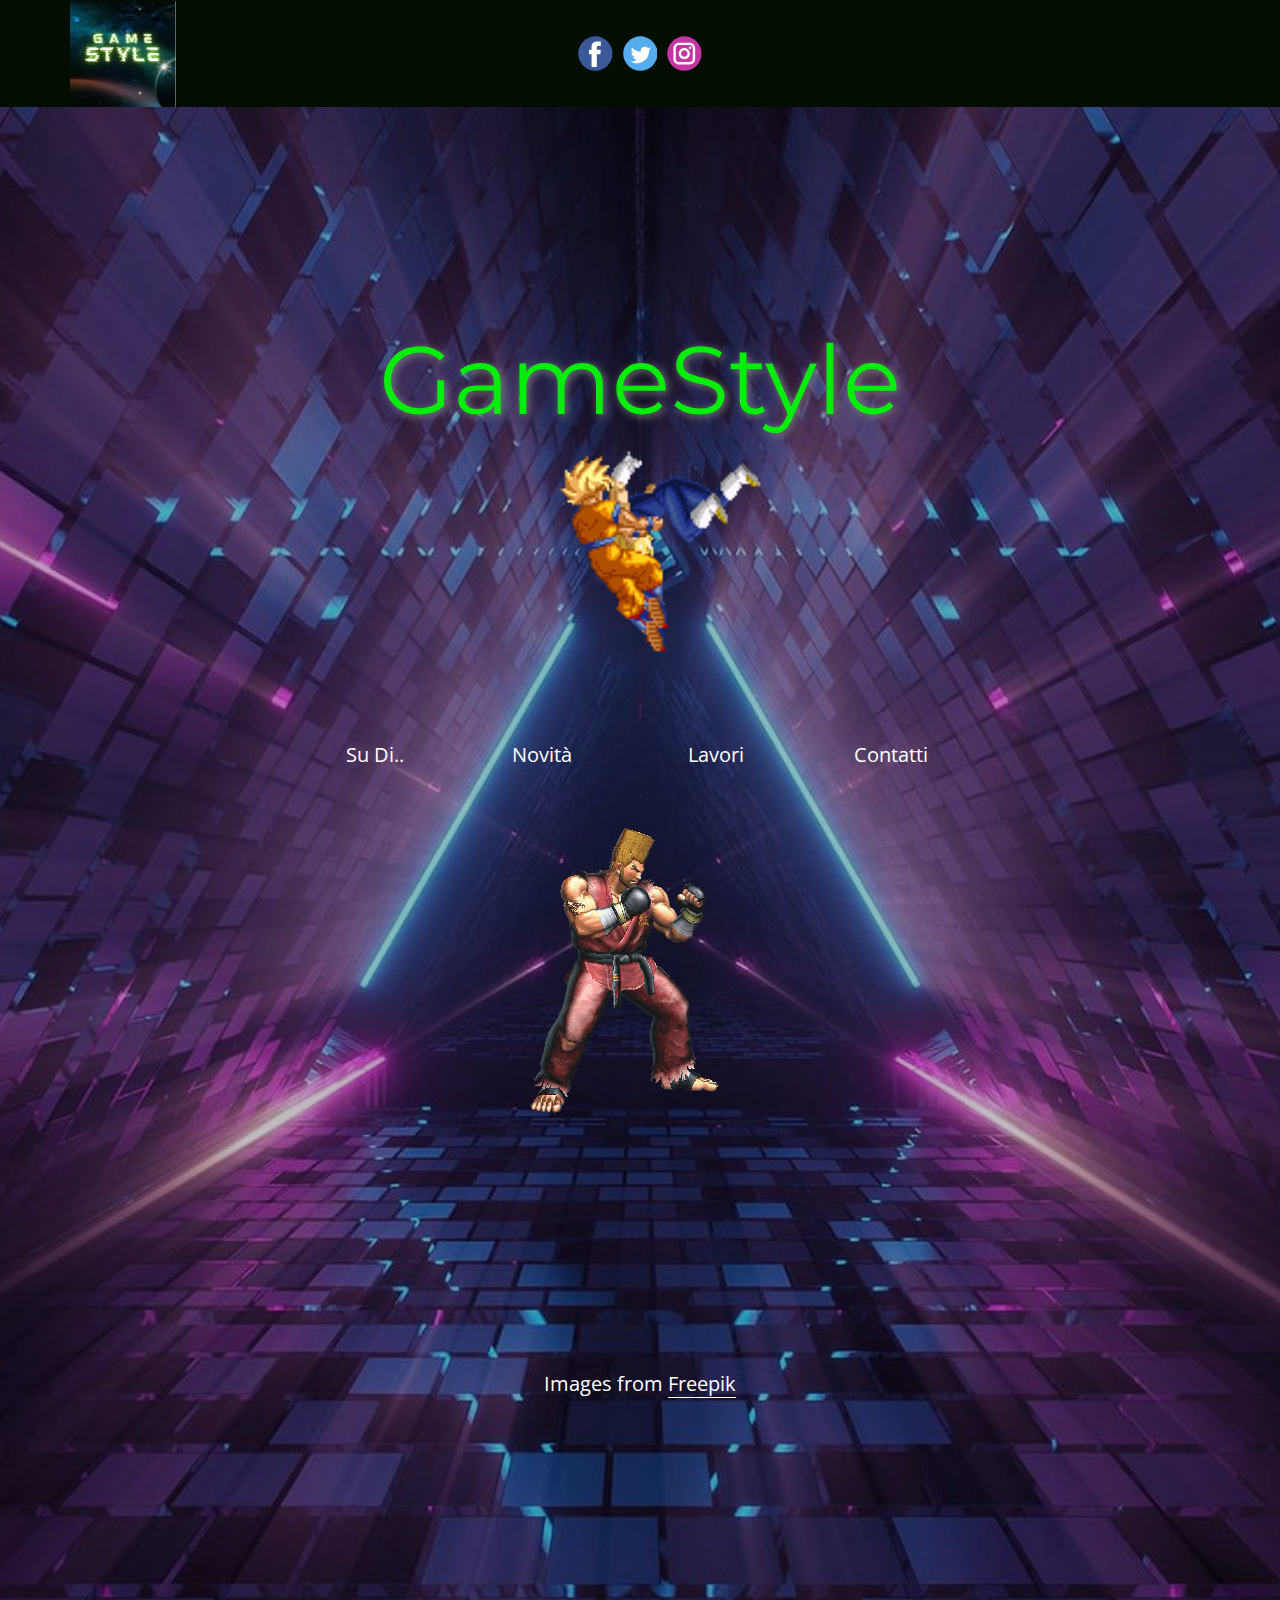
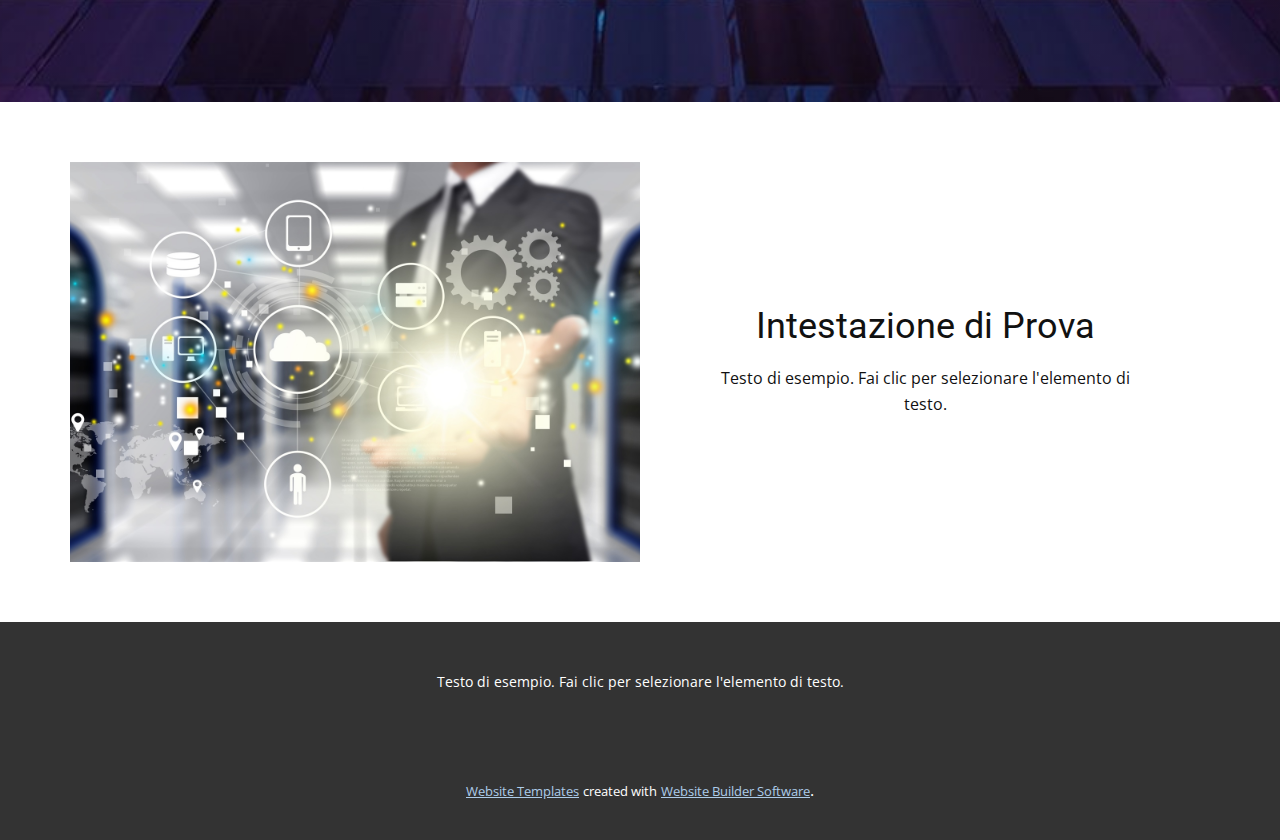
==== index.html @ 33132ec8 "initial commit" ====
<!DOCTYPE html>
<html style="font-size: 16px;" lang="it"><head>
    <meta name="viewport" content="width=device-width, initial-scale=1.0">
    <meta charset="utf-8">
    <meta name="keywords" content="GameStyle">
    <meta name="description" content="">
    <title>Home</title>
    <link rel="stylesheet" href="nicepage.css" media="screen">
<link rel="stylesheet" href="Home.css" media="screen">
    <script class="u-script" type="text/javascript" src="jquery.js" defer=""></script>
    <script class="u-script" type="text/javascript" src="nicepage.js" defer=""></script>
    <meta name="generator" content="Nicepage 4.21.5, nicepage.com">
    <link id="u-theme-google-font" rel="stylesheet" href="https://fonts.googleapis.com/css?family=Roboto:100,100i,300,300i,400,400i,500,500i,700,700i,900,900i|Open+Sans:300,300i,400,400i,500,500i,600,600i,700,700i,800,800i">
    <link id="u-page-google-font" rel="stylesheet" href="https://fonts.googleapis.com/css?family=Montserrat:100,100i,200,200i,300,300i,400,400i,500,500i,600,600i,700,700i,800,800i,900,900i">
    
    
    
    <script type="application/ld+json">{
		"@context": "http://schema.org",
		"@type": "Organization",
		"name": "",
		"logo": "images/logogamestyle.jpg",
		"sameAs": [
				"https://www.instagram.com/johnnystyle84/"
		]
}</script>
    <meta name="theme-color" content="#478ac9">
    <meta property="og:title" content="Home">
    <meta property="og:type" content="website">
  </head>
  <body data-home-page="Home.html" data-home-page-title="Home" class="u-body u-xl-mode" data-lang="it"><header class="u-clearfix u-custom-color-8 u-header u-header" id="sec-bba8"><div class="u-clearfix u-sheet u-sheet-1">
        <a href="https://nicepage.com" class="u-image u-logo u-image-1" data-image-width="274" data-image-height="273">
          <img src="images/logogamestyle.jpg" class="u-logo-image u-logo-image-1">
        </a>
        <div class="u-social-icons u-spacing-10 u-social-icons-1">
          <a class="u-social-url" title="facebook" target="_blank" href=""><span class="u-icon u-social-facebook u-social-icon u-icon-1"><svg class="u-svg-link" preserveAspectRatio="xMidYMin slice" viewBox="0 0 112 112" style=""><use xmlns:xlink="http://www.w3.org/1999/xlink" xlink:href="#svg-0835"></use></svg><svg class="u-svg-content" viewBox="0 0 112 112" x="0" y="0" id="svg-0835"><circle fill="currentColor" cx="56.1" cy="56.1" r="55"></circle><path fill="#FFFFFF" d="M73.5,31.6h-9.1c-1.4,0-3.6,0.8-3.6,3.9v8.5h12.6L72,58.3H60.8v40.8H43.9V58.3h-8V43.9h8v-9.2
            c0-6.7,3.1-17,17-17h12.5v13.9H73.5z"></path></svg></span>
          </a>
          <a class="u-social-url" title="twitter" target="_blank" href=""><span class="u-icon u-social-icon u-social-twitter u-icon-2"><svg class="u-svg-link" preserveAspectRatio="xMidYMin slice" viewBox="0 0 112 112" style=""><use xmlns:xlink="http://www.w3.org/1999/xlink" xlink:href="#svg-e666"></use></svg><svg class="u-svg-content" viewBox="0 0 112 112" x="0" y="0" id="svg-e666"><circle fill="currentColor" class="st0" cx="56.1" cy="56.1" r="55"></circle><path fill="#FFFFFF" d="M83.8,47.3c0,0.6,0,1.2,0,1.7c0,17.7-13.5,38.2-38.2,38.2C38,87.2,31,85,25,81.2c1,0.1,2.1,0.2,3.2,0.2
            c6.3,0,12.1-2.1,16.7-5.7c-5.9-0.1-10.8-4-12.5-9.3c0.8,0.2,1.7,0.2,2.5,0.2c1.2,0,2.4-0.2,3.5-0.5c-6.1-1.2-10.8-6.7-10.8-13.1
            c0-0.1,0-0.1,0-0.2c1.8,1,3.9,1.6,6.1,1.7c-3.6-2.4-6-6.5-6-11.2c0-2.5,0.7-4.8,1.8-6.7c6.6,8.1,16.5,13.5,27.6,14
            c-0.2-1-0.3-2-0.3-3.1c0-7.4,6-13.4,13.4-13.4c3.9,0,7.3,1.6,9.8,4.2c3.1-0.6,5.9-1.7,8.5-3.3c-1,3.1-3.1,5.8-5.9,7.4
            c2.7-0.3,5.3-1,7.7-2.1C88.7,43,86.4,45.4,83.8,47.3z"></path></svg></span>
          </a>
          <a class="u-social-url" title="instagram" target="_blank" href="https://www.instagram.com/johnnystyle84/"><span class="u-icon u-social-icon u-social-instagram u-icon-3"><svg class="u-svg-link" preserveAspectRatio="xMidYMin slice" viewBox="0 0 112 112" style=""><use xmlns:xlink="http://www.w3.org/1999/xlink" xlink:href="#svg-2d36"></use></svg><svg class="u-svg-content" viewBox="0 0 112 112" x="0" y="0" id="svg-2d36"><circle fill="currentColor" cx="56.1" cy="56.1" r="55"></circle><path fill="#FFFFFF" d="M55.9,38.2c-9.9,0-17.9,8-17.9,17.9C38,66,46,74,55.9,74c9.9,0,17.9-8,17.9-17.9C73.8,46.2,65.8,38.2,55.9,38.2
            z M55.9,66.4c-5.7,0-10.3-4.6-10.3-10.3c-0.1-5.7,4.6-10.3,10.3-10.3c5.7,0,10.3,4.6,10.3,10.3C66.2,61.8,61.6,66.4,55.9,66.4z"></path><path fill="#FFFFFF" d="M74.3,33.5c-2.3,0-4.2,1.9-4.2,4.2s1.9,4.2,4.2,4.2s4.2-1.9,4.2-4.2S76.6,33.5,74.3,33.5z"></path><path fill="#FFFFFF" d="M73.1,21.3H38.6c-9.7,0-17.5,7.9-17.5,17.5v34.5c0,9.7,7.9,17.6,17.5,17.6h34.5c9.7,0,17.5-7.9,17.5-17.5V38.8
            C90.6,29.1,82.7,21.3,73.1,21.3z M83,73.3c0,5.5-4.5,9.9-9.9,9.9H38.6c-5.5,0-9.9-4.5-9.9-9.9V38.8c0-5.5,4.5-9.9,9.9-9.9h34.5
            c5.5,0,9.9,4.5,9.9,9.9V73.3z"></path></svg></span>
          </a>
        </div>
      </div></header>
    <section class="u-align-center u-clearfix u-image u-shading u-section-1" id="carousel_7a26" src="" data-image-width="1980" data-image-height="1114">
      <div class="u-clearfix u-sheet u-sheet-1">
        <h1 class="u-custom-font u-font-montserrat u-text u-text-custom-color-1 u-title u-text-1">GameStyle</h1>
        <div class="u-list u-list-1">
          <div class="u-repeater u-repeater-1">
            <div class="u-container-style u-list-item u-repeater-item">
              <div class="u-container-layout u-similar-container u-valign-top u-container-layout-1">
                <a href="About.html#sec-d732" class="u-border-1 u-border-active-palette-2-base u-border-hover-palette-1-base u-border-no-left u-border-no-right u-border-no-top u-btn u-button-style u-custom-item u-none u-text-body-alt-color u-btn-1">&nbsp; Su Di..</a>
                <a href="Contatti.html#sec-227e" class="u-border-1 u-border-active-palette-2-base u-border-hover-palette-1-base u-border-no-left u-border-no-right u-border-no-top u-btn u-button-style u-none u-text-body-alt-color u-btn-2">&nbsp;&nbsp;<br>
                </a>
              </div>
            </div>
            <div class="u-container-style u-list-item u-repeater-item">
              <div class="u-container-layout u-similar-container u-valign-top u-container-layout-2">
                <a href="Novità.html#carousel_3e8e" class="u-border-1 u-border-active-palette-2-base u-border-hover-palette-1-base u-border-no-left u-border-no-right u-border-no-top u-btn u-button-style u-custom-item u-none u-text-body-alt-color u-btn-3">Novità<span style="font-weight: 700;">
                    <span style="font-weight: 400;">
                      <span style="font-weight: 700;">
                        <span style="font-weight: 400;">
                          <span style="font-size: 1.25rem;"></span>
                        </span>
                      </span>
                    </span>
                  </span>
                </a>
                <a href="Contatti.html#sec-227e" class="u-border-1 u-border-active-palette-2-base u-border-hover-palette-1-base u-border-no-left u-border-no-right u-border-no-top u-btn u-button-style u-none u-text-body-alt-color u-btn-4">&nbsp;&nbsp;<br>
                </a>
              </div>
            </div>
            <div class="u-container-style u-list-item u-repeater-item">
              <div class="u-container-layout u-similar-container u-valign-top u-container-layout-3">
                <a href="Lavori.html#sec-bffe" class="u-border-1 u-border-active-palette-2-base u-border-hover-palette-1-base u-border-no-left u-border-no-right u-border-no-top u-btn u-button-style u-custom-item u-none u-text-body-alt-color u-btn-5">Lavori</a>
                <a href="Contatti.html#sec-227e" class="u-border-1 u-border-active-palette-2-base u-border-hover-palette-1-base u-border-no-left u-border-no-right u-border-no-top u-btn u-button-style u-none u-text-body-alt-color u-btn-6">Contatti</a>
              </div>
            </div>
          </div>
        </div>
        <img class="u-image u-image-contain u-image-default u-image-1" src="images/72.gif" alt="" data-image-width="313" data-image-height="203">
        <img class="u-image u-image-contain u-image-default u-image-2" src="images/paul-sfxtekken-stance.gif" alt="" data-image-width="352" data-image-height="356">
        <p class="u-text u-text-body-alt-color u-text-2">Images from <a href="https://www.freepik.com/photos/background" class="u-border-1 u-border-no-left u-border-no-right u-border-no-top u-border-white u-btn u-button-link u-button-style u-none u-text-body-alt-color u-btn-7" target="_blank">Freepik</a>
        </p>
      </div>
    </section>
    <section class="u-clearfix u-section-2" id="sec-c1bc">
      <div class="u-clearfix u-sheet u-sheet-1">
        <div class="u-clearfix u-expanded-width u-layout-wrap u-layout-wrap-1">
          <div class="u-layout">
            <div class="u-layout-row">
              <div class="u-container-style u-image u-layout-cell u-size-30 u-image-1" data-image-width="5000" data-image-height="3000">
                <div class="u-container-layout u-container-layout-1"></div>
              </div>
              <div class="u-container-align-center u-container-style u-layout-cell u-size-30 u-layout-cell-2">
                <div class="u-container-layout u-valign-middle u-container-layout-2">
                  <h2 class="u-align-center u-text u-text-default u-text-1">Intestazione di Prova</h2>
                  <p class="u-align-center u-text u-text-default u-text-2">Testo di esempio. Fai clic per selezionare l'elemento di testo.</p>
                </div>
              </div>
            </div>
          </div>
        </div>
      </div>
    </section>
    
    
    <footer class="u-align-center u-clearfix u-footer u-grey-80 u-footer" id="sec-bd7b"><div class="u-clearfix u-sheet u-sheet-1">
        <p class="u-small-text u-text u-text-variant u-text-1">Testo di esempio. Fai clic per selezionare l'elemento di testo.</p>
      </div></footer>
    <section class="u-backlink u-clearfix u-grey-80">
      <a class="u-link" href="https://nicepage.com/website-templates" target="_blank">
        <span>Website Templates</span>
      </a>
      <p class="u-text">
        <span>created with</span>
      </p>
      <a class="u-link" href="" target="_blank">
        <span>Website Builder Software</span>
      </a>. 
    </section>
  
</body></html>
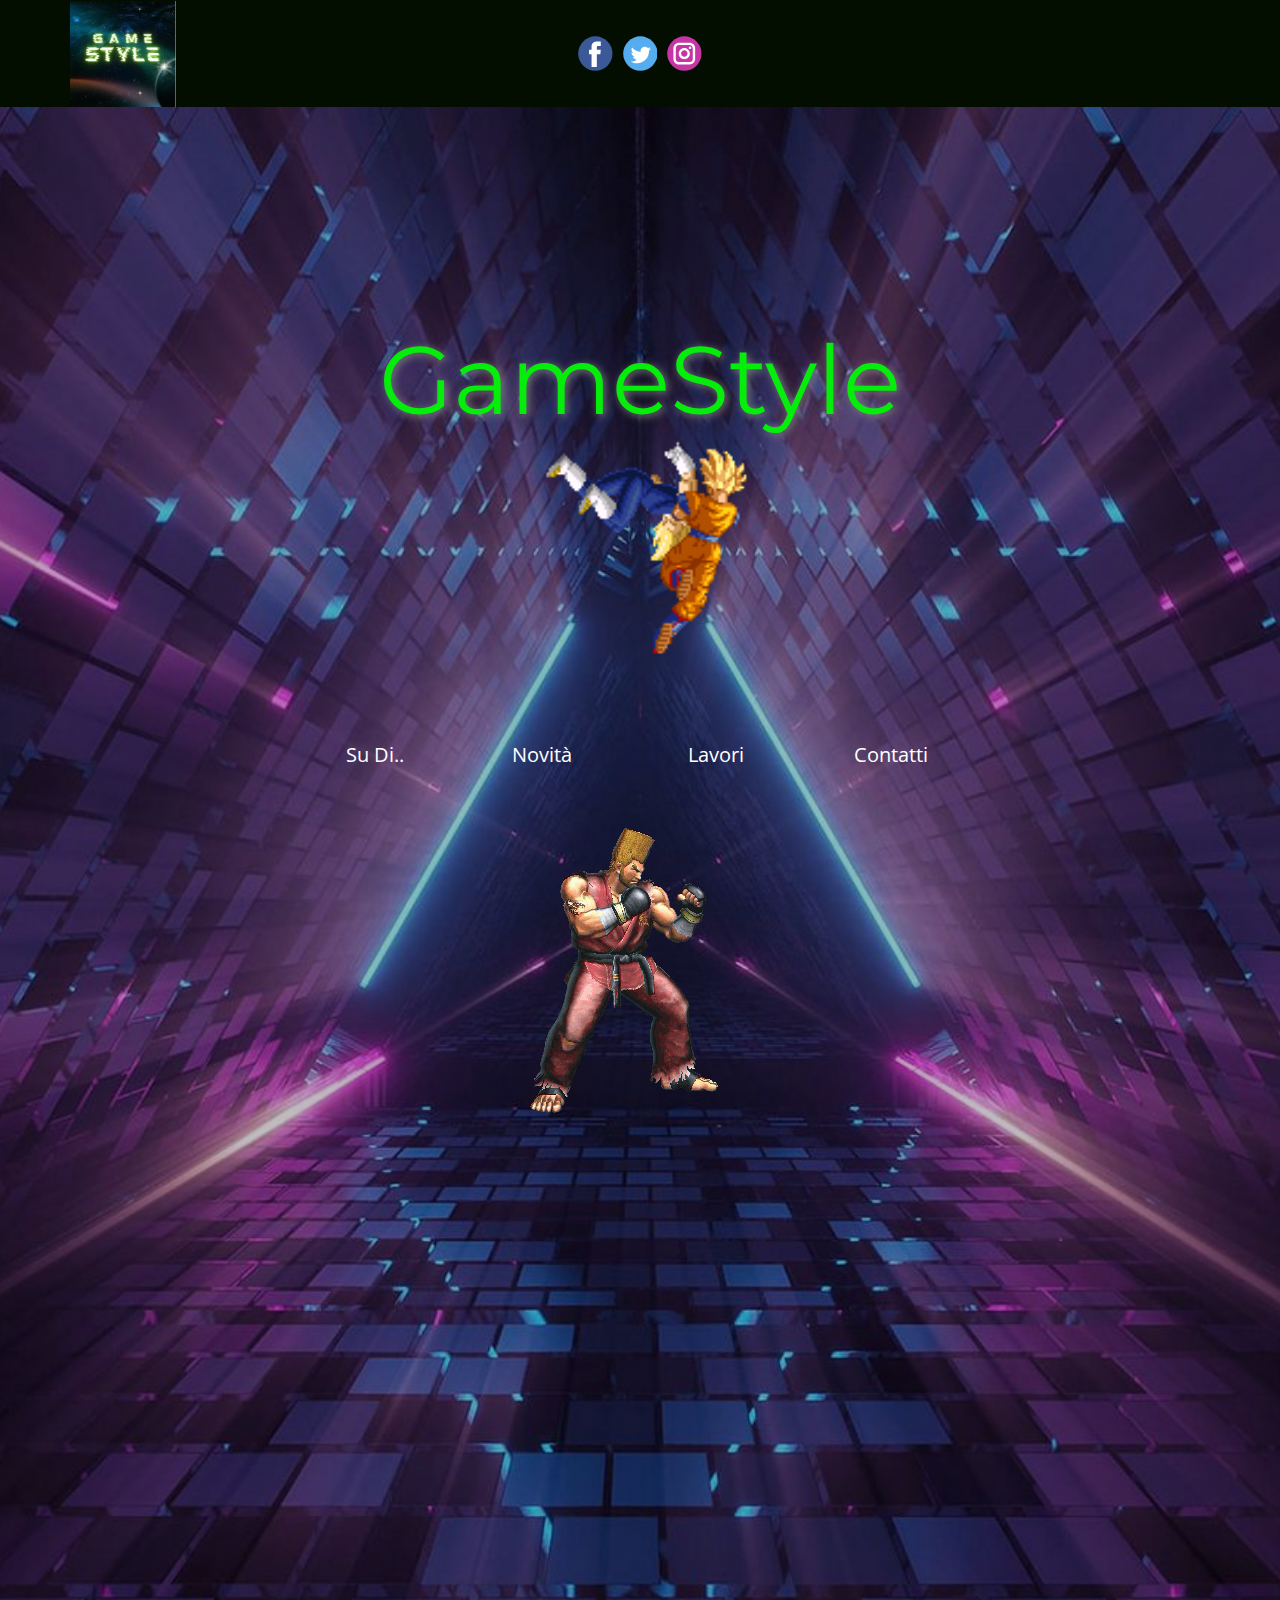
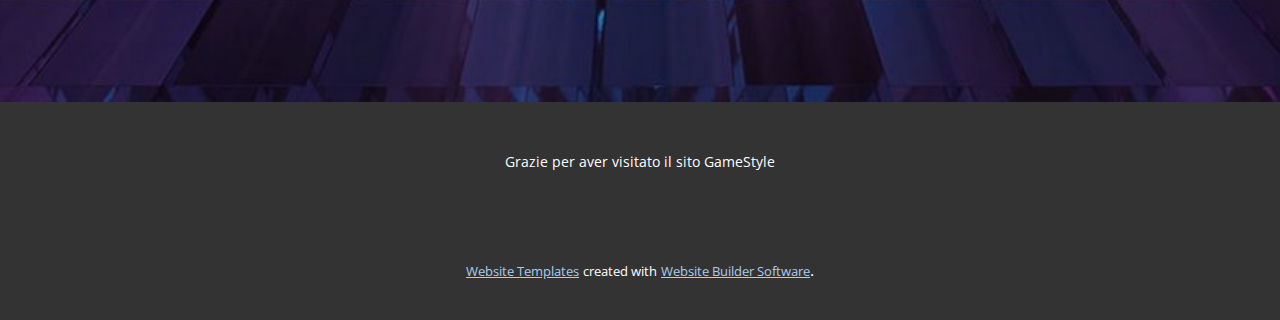
==== commit 4b7cdd32: "Responsive edit" ====
--- a/index.html
+++ b/index.html
@@ -12,7 +12,6 @@
     <meta name="generator" content="Nicepage 4.21.5, nicepage.com">
     <link id="u-theme-google-font" rel="stylesheet" href="https://fonts.googleapis.com/css?family=Roboto:100,100i,300,300i,400,400i,500,500i,700,700i,900,900i|Open+Sans:300,300i,400,400i,500,500i,600,600i,700,700i,800,800i">
     <link id="u-page-google-font" rel="stylesheet" href="https://fonts.googleapis.com/css?family=Montserrat:100,100i,200,200i,300,300i,400,400i,500,500i,600,600i,700,700i,800,800i,900,900i">
-    
     
     
     <script type="application/ld+json">{
@@ -52,17 +51,17 @@
     <section class="u-align-center u-clearfix u-image u-shading u-section-1" id="carousel_7a26" src="" data-image-width="1980" data-image-height="1114">
       <div class="u-clearfix u-sheet u-sheet-1">
         <h1 class="u-custom-font u-font-montserrat u-text u-text-custom-color-1 u-title u-text-1">GameStyle</h1>
-        <div class="u-list u-list-1">
+        <div class="u-expanded-width-md u-expanded-width-sm u-expanded-width-xs u-list u-list-1">
           <div class="u-repeater u-repeater-1">
             <div class="u-container-style u-list-item u-repeater-item">
-              <div class="u-container-layout u-similar-container u-valign-top u-container-layout-1">
+              <div class="u-container-layout u-similar-container u-valign-top-sm u-valign-top-xl u-valign-top-xs u-container-layout-1">
                 <a href="About.html#sec-d732" class="u-border-1 u-border-active-palette-2-base u-border-hover-palette-1-base u-border-no-left u-border-no-right u-border-no-top u-btn u-button-style u-custom-item u-none u-text-body-alt-color u-btn-1">&nbsp; Su Di..</a>
                 <a href="Contatti.html#sec-227e" class="u-border-1 u-border-active-palette-2-base u-border-hover-palette-1-base u-border-no-left u-border-no-right u-border-no-top u-btn u-button-style u-none u-text-body-alt-color u-btn-2">&nbsp;&nbsp;<br>
                 </a>
               </div>
             </div>
             <div class="u-container-style u-list-item u-repeater-item">
-              <div class="u-container-layout u-similar-container u-valign-top u-container-layout-2">
+              <div class="u-container-layout u-similar-container u-valign-top-sm u-valign-top-xl u-valign-top-xs u-container-layout-2">
                 <a href="Novità.html#carousel_3e8e" class="u-border-1 u-border-active-palette-2-base u-border-hover-palette-1-base u-border-no-left u-border-no-right u-border-no-top u-btn u-button-style u-custom-item u-none u-text-body-alt-color u-btn-3">Novità<span style="font-weight: 700;">
                     <span style="font-weight: 400;">
                       <span style="font-weight: 700;">
@@ -78,42 +77,21 @@
               </div>
             </div>
             <div class="u-container-style u-list-item u-repeater-item">
-              <div class="u-container-layout u-similar-container u-valign-top u-container-layout-3">
+              <div class="u-container-layout u-similar-container u-valign-top-sm u-valign-top-xl u-valign-top-xs u-container-layout-3">
                 <a href="Lavori.html#sec-bffe" class="u-border-1 u-border-active-palette-2-base u-border-hover-palette-1-base u-border-no-left u-border-no-right u-border-no-top u-btn u-button-style u-custom-item u-none u-text-body-alt-color u-btn-5">Lavori</a>
                 <a href="Contatti.html#sec-227e" class="u-border-1 u-border-active-palette-2-base u-border-hover-palette-1-base u-border-no-left u-border-no-right u-border-no-top u-btn u-button-style u-none u-text-body-alt-color u-btn-6">Contatti</a>
               </div>
             </div>
           </div>
         </div>
-        <img class="u-image u-image-contain u-image-default u-image-1" src="images/72.gif" alt="" data-image-width="313" data-image-height="203">
+        <img class="u-expanded-width-md u-expanded-width-xs u-image u-image-contain u-image-default u-image-1" src="images/72.gif" alt="" data-image-width="313" data-image-height="203">
         <img class="u-image u-image-contain u-image-default u-image-2" src="images/paul-sfxtekken-stance.gif" alt="" data-image-width="352" data-image-height="356">
-        <p class="u-text u-text-body-alt-color u-text-2">Images from <a href="https://www.freepik.com/photos/background" class="u-border-1 u-border-no-left u-border-no-right u-border-no-top u-border-white u-btn u-button-link u-button-style u-none u-text-body-alt-color u-btn-7" target="_blank">Freepik</a>
-        </p>
-      </div>
-    </section>
-    <section class="u-clearfix u-section-2" id="sec-c1bc">
-      <div class="u-clearfix u-sheet u-sheet-1">
-        <div class="u-clearfix u-expanded-width u-layout-wrap u-layout-wrap-1">
-          <div class="u-layout">
-            <div class="u-layout-row">
-              <div class="u-container-style u-image u-layout-cell u-size-30 u-image-1" data-image-width="5000" data-image-height="3000">
-                <div class="u-container-layout u-container-layout-1"></div>
-              </div>
-              <div class="u-container-align-center u-container-style u-layout-cell u-size-30 u-layout-cell-2">
-                <div class="u-container-layout u-valign-middle u-container-layout-2">
-                  <h2 class="u-align-center u-text u-text-default u-text-1">Intestazione di Prova</h2>
-                  <p class="u-align-center u-text u-text-default u-text-2">Testo di esempio. Fai clic per selezionare l'elemento di testo.</p>
-                </div>
-              </div>
-            </div>
-          </div>
-        </div>
       </div>
     </section>
     
     
     <footer class="u-align-center u-clearfix u-footer u-grey-80 u-footer" id="sec-bd7b"><div class="u-clearfix u-sheet u-sheet-1">
-        <p class="u-small-text u-text u-text-variant u-text-1">Testo di esempio. Fai clic per selezionare l'elemento di testo.</p>
+        <p class="u-small-text u-text u-text-variant u-text-1">Grazie per aver visitato il sito GameStyle</p>
       </div></footer>
     <section class="u-backlink u-clearfix u-grey-80">
       <a class="u-link" href="https://nicepage.com/website-templates" target="_blank">
--- a/Home.css
+++ b/Home.css
@@ -91,27 +91,20 @@
 .u-section-1 .u-image-2 {
   width: 352px;
   height: 356px;
-  margin: 40px 382px 0 auto;
-}
-
-.u-section-1 .u-text-2 {
-  font-size: 1.25rem;
-  width: 307px;
-  margin: 230px auto 60px;
-}
-
-.u-section-1 .u-btn-7 {
-  border-style: solid;
-  padding: 0;
+  margin: 40px 382px 60px auto;
 }
 
 @media (max-width: 1199px) {
   .u-section-1 .u-sheet-1 {
-    min-height: 1315px;
+    min-height: 1425px;
   }
 
   .u-section-1 .u-btn-1 {
     margin-left: 0;
+  }
+
+  .u-section-1 .u-btn-2 {
+    margin-right: -75px;
   }
 
   .u-section-1 .u-btn-3 {
@@ -119,14 +112,32 @@
     margin-left: 0;
   }
 
+  .u-section-1 .u-btn-4 {
+    margin-right: -75px;
+  }
+
   .u-section-1 .u-btn-5 {
     margin-left: 0;
   }
+
+  .u-section-1 .u-btn-6 {
+    margin-right: -75px;
+  }
+
+  .u-section-1 .u-image-1 {
+    margin-top: -593px;
+    margin-left: 102px;
+  }
+
+  .u-section-1 .u-image-2 {
+    margin-top: 43px;
+    margin-right: 266px;
+  }
 }
 
 @media (max-width: 991px) {
   .u-section-1 .u-sheet-1 {
-    min-height: 1002px;
+    min-height: 1504px;
   }
 
   .u-section-1 .u-text-1 {
@@ -135,27 +146,73 @@
   }
 
   .u-section-1 .u-list-1 {
-    margin-right: 262px;
+    margin-top: 302px;
+    margin-right: initial;
+    margin-left: initial;
+    width: auto;
   }
 
   .u-section-1 .u-repeater-1 {
-    min-height: 264px;
+    min-height: 258px;
     grid-template-columns: calc(50% - 35px) calc(50% - 35px);
   }
 
+  .u-section-1 .u-container-layout-1 {
+    padding-top: 6px;
+    padding-bottom: 6px;
+  }
+
+  .u-section-1 .u-btn-1 {
+    margin-left: 17px;
+  }
+
+  .u-section-1 .u-btn-2 {
+    margin-right: -157px;
+  }
+
+  .u-section-1 .u-container-layout-2 {
+    padding-top: 6px;
+    padding-bottom: 6px;
+  }
+
+  .u-section-1 .u-btn-3 {
+    margin-left: 17px;
+  }
+
+  .u-section-1 .u-btn-4 {
+    margin-right: -157px;
+  }
+
+  .u-section-1 .u-container-layout-3 {
+    padding-top: 6px;
+    padding-bottom: 6px;
+  }
+
+  .u-section-1 .u-btn-5 {
+    margin-left: 17px;
+  }
+
+  .u-section-1 .u-btn-6 {
+    margin-right: -157px;
+  }
+
   .u-section-1 .u-image-1 {
-    width: 720px;
     height: 545px;
+    margin-top: -803px;
+    margin-right: initial;
+    margin-left: initial;
+    width: auto;
   }
 
   .u-section-1 .u-image-2 {
-    margin-right: 368px;
+    margin-top: 240px;
+    margin-right: auto;
   }
 }
 
 @media (max-width: 767px) {
   .u-section-1 .u-sheet-1 {
-    min-height: 866px;
+    min-height: 1017px;
   }
 
   .u-section-1 .u-text-1 {
@@ -164,166 +221,139 @@
   }
 
   .u-section-1 .u-list-1 {
-    margin-right: 82px;
+    margin-top: 20px;
+    width: auto;
+    margin-right: initial;
+    margin-left: initial;
   }
 
   .u-section-1 .u-repeater-1 {
     grid-template-columns: 100%;
   }
 
+  .u-section-1 .u-container-layout-1 {
+    padding-top: 0;
+    padding-bottom: 0;
+  }
+
+  .u-section-1 .u-btn-1 {
+    margin-left: auto;
+  }
+
+  .u-section-1 .u-btn-2 {
+    margin-top: 38px;
+    margin-right: auto;
+    margin-bottom: -64px;
+  }
+
+  .u-section-1 .u-container-layout-2 {
+    padding-top: 0;
+    padding-bottom: 0;
+  }
+
+  .u-section-1 .u-btn-3 {
+    margin-left: auto;
+  }
+
+  .u-section-1 .u-btn-4 {
+    margin-top: 38px;
+    margin-right: auto;
+    margin-bottom: -64px;
+  }
+
+  .u-section-1 .u-container-layout-3 {
+    padding-top: 0;
+    padding-bottom: 0;
+  }
+
+  .u-section-1 .u-btn-5 {
+    margin-left: auto;
+  }
+
+  .u-section-1 .u-btn-6 {
+    margin-top: 38px;
+    margin-right: auto;
+    margin-bottom: -64px;
+  }
+
   .u-section-1 .u-image-1 {
-    width: 540px;
-    height: 409px;
+    height: 201px;
+    width: 485px;
+    margin-top: -550px;
+    margin-right: 17px;
+    margin-left: auto;
   }
 
   .u-section-1 .u-image-2 {
-    margin-right: 188px;
-  }
-
-  .u-section-1 .u-text-2 {
-    font-size: 1.125rem;
+    margin-top: 441px;
+    margin-bottom: 20px;
   }
 }
 
 @media (max-width: 575px) {
   .u-section-1 .u-sheet-1 {
-    min-height: 703px;
+    min-height: 1217px;
   }
 
   .u-section-1 .u-text-1 {
     font-size: 2.25rem;
-    width: 340px;
+    width: auto;
+    margin-top: 117px;
+    margin-left: 0;
+    margin-right: 0;
   }
 
   .u-section-1 .u-list-1 {
-    width: 340px;
+    margin-top: 228px;
+    width: auto;
+    margin-right: initial;
+    margin-left: initial;
+  }
+
+  .u-section-1 .u-repeater-1 {
+    min-height: 435px;
+  }
+
+  .u-section-1 .u-container-layout-1 {
+    padding-top: 30px;
+  }
+
+  .u-section-1 .u-btn-1 {
+    margin-top: 29px;
+    margin-left: 6px;
+  }
+
+  .u-section-1 .u-container-layout-2 {
+    padding-top: 30px;
+  }
+
+  .u-section-1 .u-btn-3 {
+    margin-top: 29px;
+    margin-left: 6px;
+  }
+
+  .u-section-1 .u-container-layout-3 {
+    padding-top: 30px;
+  }
+
+  .u-section-1 .u-btn-5 {
+    margin-top: 29px;
+    margin-left: 6px;
+  }
+
+  .u-section-1 .u-image-1 {
+    height: 141px;
+    margin-top: -625px;
+    margin-right: initial;
+    margin-left: initial;
+    width: auto;
+  }
+
+  .u-section-1 .u-image-2 {
+    height: 296px;
+    width: 302px;
+    margin-top: 565px;
     margin-right: 0;
-  }
-
-  .u-section-1 .u-btn-1 {
-    margin-left: 6px;
-  }
-
-  .u-section-1 .u-btn-2 {
-    margin-right: 0;
-  }
-
-  .u-section-1 .u-btn-3 {
-    margin-left: 6px;
-  }
-
-  .u-section-1 .u-btn-4 {
-    margin-right: 0;
-  }
-
-  .u-section-1 .u-btn-5 {
-    margin-left: 6px;
-  }
-
-  .u-section-1 .u-btn-6 {
-    margin-right: 0;
-  }
-
-  .u-section-1 .u-image-1 {
-    width: 340px;
-    height: 258px;
-  }
-
-  .u-section-1 .u-image-2 {
-    width: 340px;
-    height: 344px;
-    margin-right: 0;
-  }
-}.u-section-2 .u-sheet-1 {
-  min-height: 400px;
-}
-
-.u-section-2 .u-layout-wrap-1 {
-  margin-top: 60px;
-  margin-bottom: 60px;
-  position: relative;
-}
-
-.u-section-2 .u-image-1 {
-  min-height: 400px;
-  background-image: url("images/8579517-0.jpeg");
-  background-position: 50% 50%;
-}
-
-.u-section-2 .u-container-layout-1 {
-  padding: 0 30px;
-}
-
-.u-section-2 .u-layout-cell-2 {
-  min-height: 400px;
-}
-
-.u-section-2 .u-container-layout-2 {
-  padding: 30px;
-}
-
-.u-section-2 .u-text-1 {
-  margin: 0 auto;
-}
-
-.u-section-2 .u-text-2 {
-  margin: 20px 30px 0;
-}
-
-@media (max-width: 1199px) {
-  .u-section-2 .u-sheet-1 {
-    min-height: 330px;
-  }
-
-  .u-section-2 .u-image-1 {
-    min-height: 330px;
-  }
-
-  .u-section-2 .u-layout-cell-2 {
-    min-height: 330px;
-  }
-}
-
-@media (max-width: 991px) {
-  .u-section-2 .u-sheet-1 {
-    min-height: 253px;
-  }
-
-  .u-section-2 .u-image-1 {
-    min-height: 253px;
-  }
-
-  .u-section-2 .u-layout-cell-2 {
-    min-height: 100px;
-  }
-}
-
-@media (max-width: 767px) {
-  .u-section-2 .u-sheet-1 {
-    min-height: 480px;
-  }
-
-  .u-section-2 .u-image-1 {
-    min-height: 380px;
-  }
-
-  .u-section-2 .u-container-layout-1 {
-    padding-left: 10px;
-    padding-right: 10px;
-  }
-
-  .u-section-2 .u-container-layout-2 {
-    padding-left: 10px;
-    padding-right: 10px;
-  }
-}
-
-@media (max-width: 575px) {
-  .u-section-2 .u-sheet-1 {
-    min-height: 339px;
-  }
-
-  .u-section-2 .u-image-1 {
-    min-height: 239px;
+    margin-bottom: 19px;
   }
 }